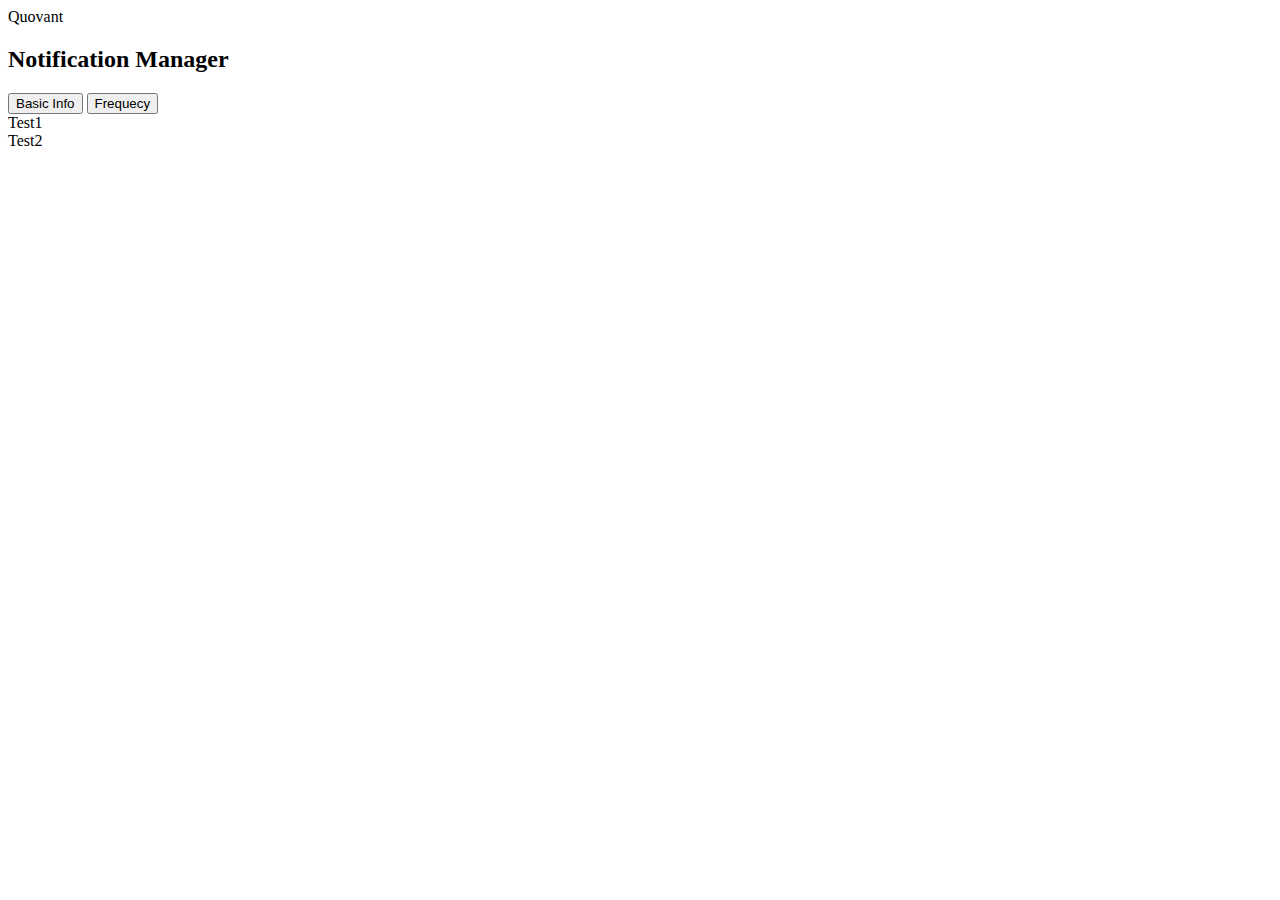
==== detail view.html @ debcbccf "new file" ====
<!DOCTYPE html>
<html lang="en">
<head>
    <meta charset="UTF-8">
    <meta http-equiv="X-UA-Compatible" content="IE=edge">
    <meta name="viewport" content="width=device-width, initial-scale=1.0">
    <title>Document</title>
</head>
<body>
    <div class="menu"> Quovant</div>
    <h2>Notification Manager</h2>

    <div class="tab">
        <button class="tablinks" onclick="openCity(event, 'basicInfo')">Basic Info</button>
        <button class="tablinks" onclick="openCity(event, 'frequecy')">Frequecy</button>
    </div>

    <div id="basicInfo" class="tabcontent">
    Test1
    </div>
    <div id="frequecy" class="tabcontent">
    Test2
    </div>
</body>
</html>
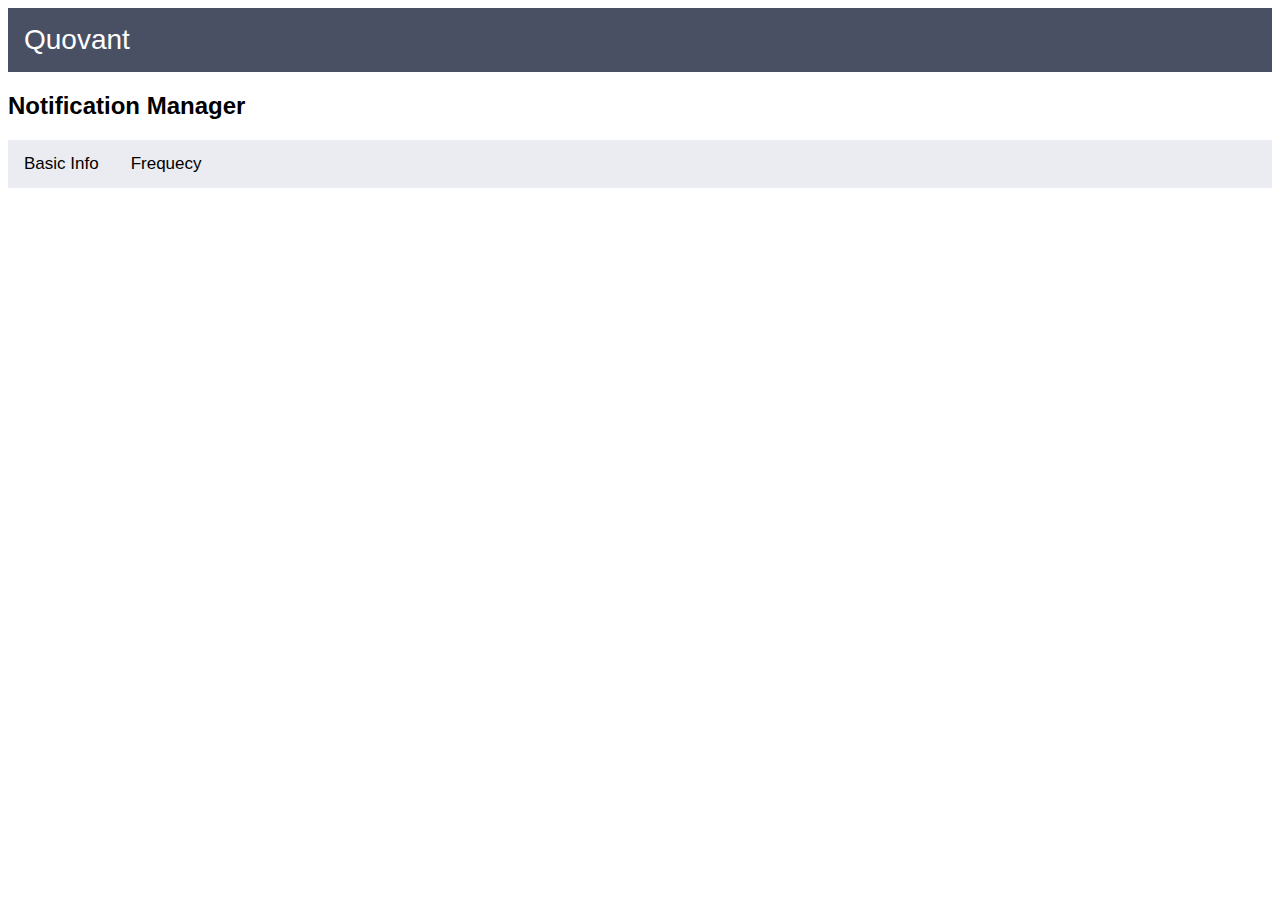
==== commit ccba7c6c: "adding JS" ====
--- a/detail view.html
+++ b/detail view.html
@@ -4,7 +4,9 @@
     <meta charset="UTF-8">
     <meta http-equiv="X-UA-Compatible" content="IE=edge">
     <meta name="viewport" content="width=device-width, initial-scale=1.0">
-    <title>Document</title>
+    <title>New Notification</title>
+    <link rel="stylesheet" href="style.css">
+    <script src="index.js"></script>
 </head>
 <body>
     <div class="menu"> Quovant</div>
--- a/style.css
+++ b/style.css
@@ -0,0 +1,150 @@
+
+body {
+    font-family: Arial;
+}
+
+/* Style the tab */
+
+.tab {
+    overflow: hidden;
+    background-color: #ebecf1;
+}
+
+x {
+    color: #405e7c;
+    font-size: 13px;
+}
+
+/* Style the buttons inside the tab */
+
+.tab button {
+    background-color: inherit;
+    float: left;
+    border: none;
+    outline: none;
+    cursor: pointer;
+    padding: 14px 16px;
+    transition: 0.3s;
+    font-size: 17px;
+}
+
+/* Change background color of buttons on hover */
+
+.tab button:hover {
+    background-color: #ddd;
+}
+
+/* Create an active/current tablink class */
+
+.tab button.active {
+    border-bottom: #009fdb 2px solid;
+
+}
+
+/* Style the tab content */
+
+.tabcontent {
+    display: none;
+
+    border-top: none;
+}
+
+.menu {
+    background: #495063;
+    color: #fff;
+    vertical-align: middle;
+    font-size: 28px;
+    font-weight: 100;
+    padding: 16px;
+}
+
+.inputText {
+    border: 1px solid #ddd;
+    box-shadow: none;
+    display: block;
+    height: 40px;
+    margin: 0;
+    padding: 0 12px;
+    color: #2d3849;
+    -webkit-border-radius: 3px;
+    -moz-border-radius: 3px;
+    border-radius: 3px;
+    min-width: 240px;
+}
+
+.primary {
+    height: 40px;
+    vertical-align: bottom;
+    background: #009FDB;
+    border: none;
+    color: white;
+    min-width: 60px;
+    border-radius: 4px;
+}
+
+.filter {
+    border-bottom: 2px solid #009FDB;
+    padding: 20px 10px;
+    background: #dadce2;
+}
+
+
+.tableContentPane {
+    margin: 20px;
+    padding: 10px;
+    border: 1px solid #0000001a;
+    border-radius: 8px;
+}
+
+#quovant tr:nth-child(even) {
+    background-color: #FAFAFB;
+}
+
+#quovant tr:hover {
+    background-color: #ddd;
+}
+
+#quovant th {
+    background: #009fdb;
+border-color: #0086f1;
+color: #fff;
+font-size: 1.1em;
+padding: 5px 10px;
+text-align: left;
+text-transform: none;
+}
+
+#quovant {
+    font-family: Arial, Helvetica, sans-serif;
+    border-collapse: collapse;
+    width: 100%;
+    font-size: 13px;
+    background-color:#FAFAFB ;
+}
+
+#quovant td{
+    font-weight: normal;
+padding: 10px 10px;
+border: 1px solid #ebebeb;
+border-width: 1px 0 0 1px;
+color: #7489a0;
+text-align: left;
+}
+#quovant th {
+    border: 1px solid #ddd;
+    padding: 8px;
+}
+
+a {
+    color: #009FDB;
+}
+
+.hollowButton{
+    background: transparent;
+    border-width: 1px !important;
+    border: 1px solid rgba(0, 0, 0, 0.12);
+    color: #7489a0;
+    font-weight: 600;
+    height: 40pX;
+    padding: 3px 25px;
+}